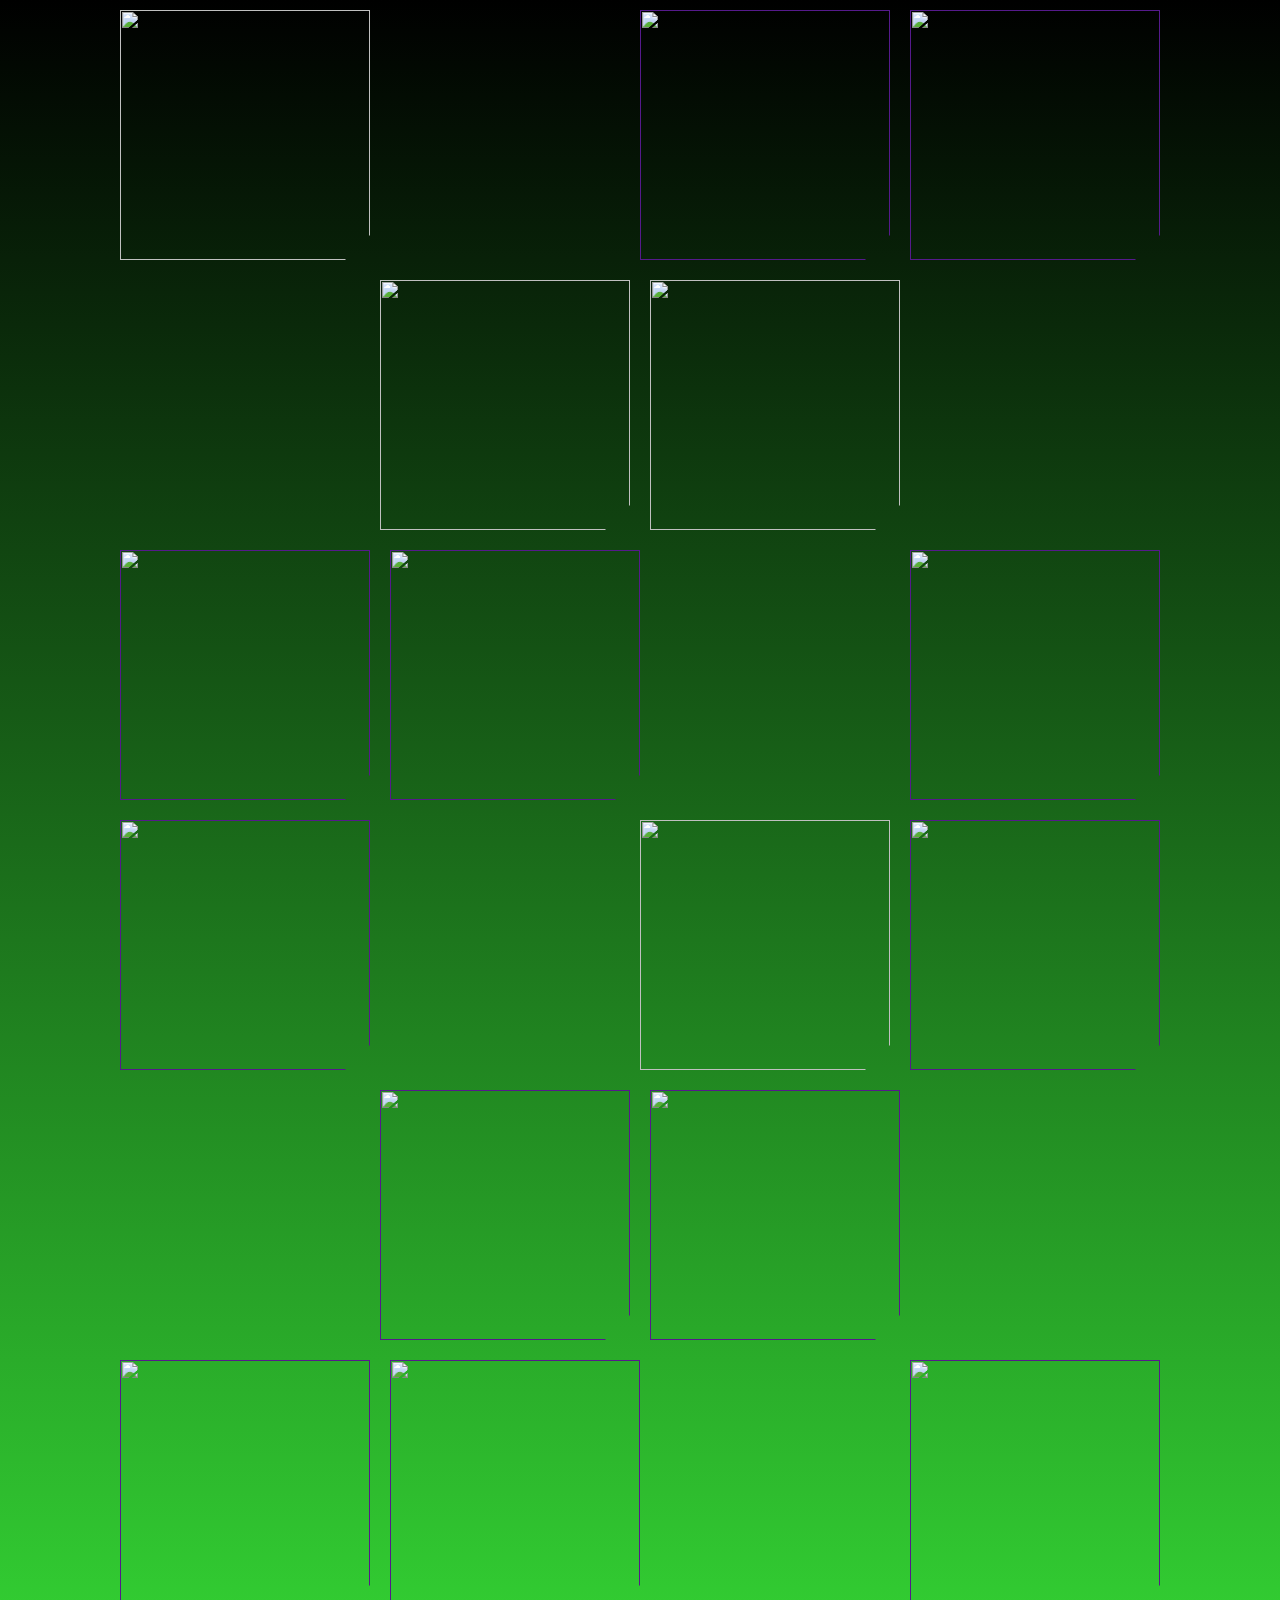
==== galeria/index.html @ 15628078 "Add files via upload" ====
<!DOCTYPE html>
<html>
<head>
	<meta charset="UTF-8">
	<title>GGalli -Trabajos Hechos</title>
	<link rel="stylesheet" type="text/css" href="style.css">
</head>
<body>
	<div class="container">
		<div class="gallery">
			<a href="../desing2.html">
			<img src="img/image1.jpg" data-hover="img/image1-hover.jpg" class="size-250">
			</a>
			<a href="">
			<video src="img/video1.mp4" muted loop autoplay class="size-250"></video>
			</a>
			<a href="">
			<img src="img/image2.jpg" data-hover="img/image2-hover.jpg" class="size-250">
			</a>
			<a href="">
			<img src="img/image3.jpg" data-hover="img/image3-hover.jpg" class="size-250">
			</a>
			<a href="">
			<video src="img/video2.mp4" muted loop autoplay class="size-250"></video>
			</a>
			<a href="https://www.ejemplo.com">
			<img src="img/image4.jpg" data-hover="img/image4-hover.jpg" class="size-250">
			</a>
			<a href="https://www.ejemplo.com">
			<img src="img/image5.jpg" data-hover="img/image5-hover.jpg" class="size-250">
			</a>
			<a href="https://www.ejemplo.com">
			<video src="img/video3.mp4" muted loop autoplay class="size-250"></video>
			</a>
			<a href="">
			<img src="img/image6.jpg" data-hover="img/image6-hover.jpg" class="size-250">
			</a>
			<a href="">
			<img src="img/image7.jpg" data-hover="img/image7-hover.jpg" class="size-250">
			</a>
			<a href="">
			<video src="img/video4.mp4" muted loop autoplay class="size-250"></video>
			</a>
			<a href="">
			<img src="img/image8.jpg" data-hover="img/image8-hover.jpg" class="size-250">
			</a>			
			<a href="">
			<img src="img/image9.jpg" data-hover="img/image9-hover.jpg" class="size-250">
			</a>
			<a href="">
			<video src="img/video5.mp4" muted loop autoplay class="size-250"></video>
			</a>
			<a href="m">
			<img src="img/image10.jpg" data-hover="img/image10-hover.jpg" class="size-250">
			</a>
			<a href="">
			<img src="img/image11.jpg" data-hover="img/image11-hover.jpg" class="size-250">
			</a>
			<a href="">
			<video src="img/video6.mp4" muted loop autoplay class="size-250"></video>
			</a>
			<a href="">
			<img src="img/image12.jpg" data-hover="img/image12-hover.jpg" class="size-250">
			</a>
			<a href="">
			<img src="img/image13.jpg" data-hover="img/image13-hover.jpg" class="size-250">
			</a>
			<a href="">
			<video src="img/video7.mp4" muted loop autoplay class="size-250"></video>
			</a>
			<a href="">
			<img src="img/image14.jpg" data-hover="img/image14-hover.jpg" class="size-250">
			</a>
			<a href="">
			<img src="img/image15.jpg" data-hover="img/image15-hover.jpg" class="size-250">
			</a>
			<a href="">
			<video src="img/video1.mp4" muted loop autoplay class="size-250"></video>
			</a>
			<a href="">
			<img src="img/image16.jpg" data-hover="img/image16-hover.jpg" class="size-250">
			</a>
			
		</div>
	</div>

	<script src="script.js"></script>
</body>
</html>
---- galeria/style.css ----
body {
	width: 100%;
  height: 100%;
  margin: 0;
  padding: 0;
  overflow-x: hidden;
  background: linear-gradient(to bottom, black, gray);
}


.gallery {
  display: flex;
  flex-wrap: wrap;
  justify-content: center;
   background: linear-gradient(to bottom, black, limegreen);
}

.hovered {
  background-size: cover;
  background-position: center;
}


.gallery img {
  margin: 10px;
  width: 250px;
  height: 250px;
  object-fit: cover;
  transition: transform 0.5s ease;
  clip-path: polygon(0 0, 100% 0, 100% 90%, 90% 100%, 0 100%);
}

.gallery img::after {
  content: "";
  position: absolute;
  bottom: 0;
  right: 0;
  width: 60px;
  height: 60px;
  background-color: rgba(255, 255, 255, 0.9);
  clip-path: polygon(0 0, 0% 100%, 100% 0);
  transform: translateX(50%) translateY(50%) rotate(45deg);
  transition: transform 0.3s ease;
}

.gallery img:hover {
  transform: scale(1.1);
  opacity: .5;
}

.gallery img:hover::after {
  transform: translateX(50%) translateY(50%) rotate(0deg);
}

.size-250 {
  width: 250px;
  height: 250px;
}

.size-200 {
  width: 200px;
  height: 200px;
}
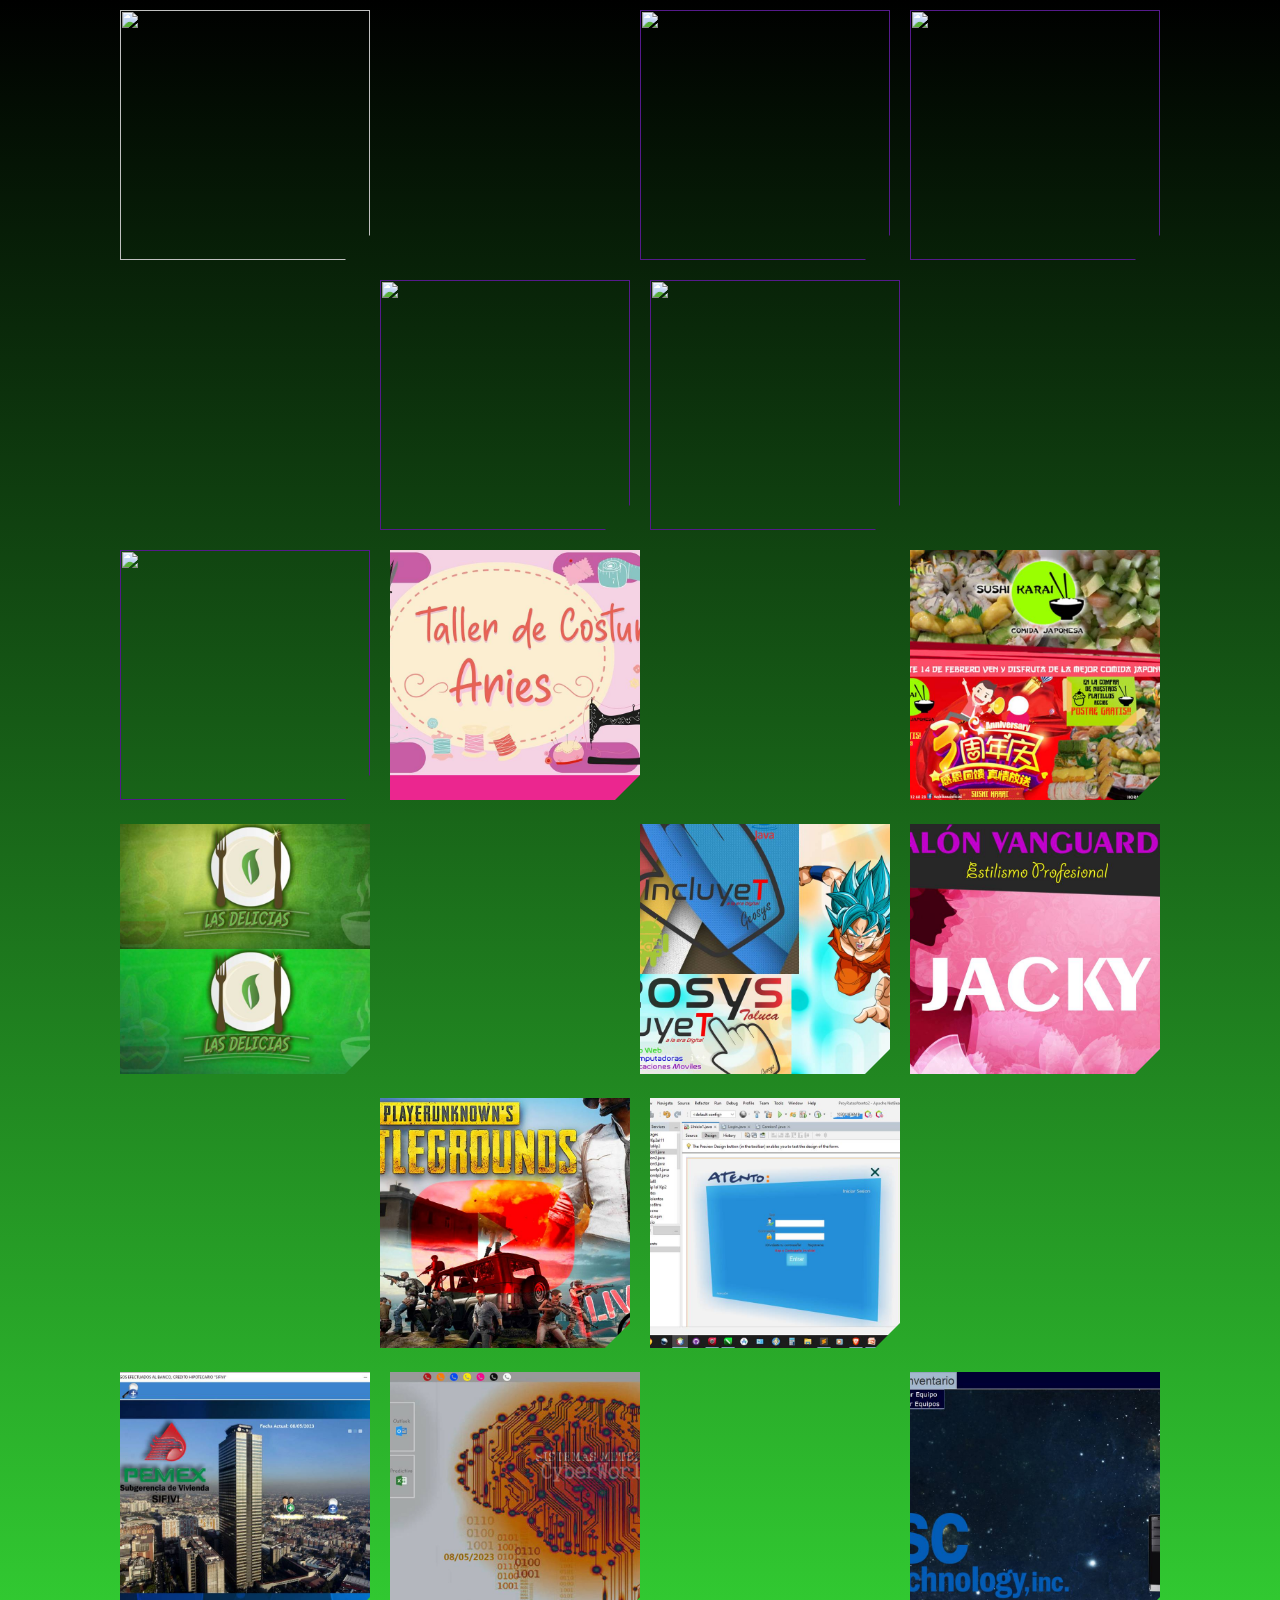
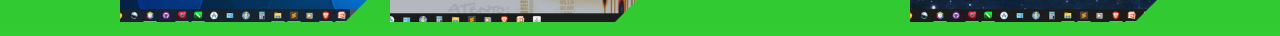
==== commit bd5fb258: "Update index.html" ====
--- a/galeria/index.html
+++ b/galeria/index.html
@@ -23,13 +23,13 @@
 			<a href="">
 			<video src="img/video2.mp4" muted loop autoplay class="size-250"></video>
 			</a>
-			<a href="https://www.ejemplo.com">
+			<a href="">
 			<img src="img/image4.jpg" data-hover="img/image4-hover.jpg" class="size-250">
 			</a>
-			<a href="https://www.ejemplo.com">
+			<a href="">
 			<img src="img/image5.jpg" data-hover="img/image5-hover.jpg" class="size-250">
 			</a>
-			<a href="https://www.ejemplo.com">
+			<a href="">
 			<video src="img/video3.mp4" muted loop autoplay class="size-250"></video>
 			</a>
 			<a href="">
@@ -87,3 +87,4 @@
 	<script src="script.js"></script>
 </body>
 </html>
+
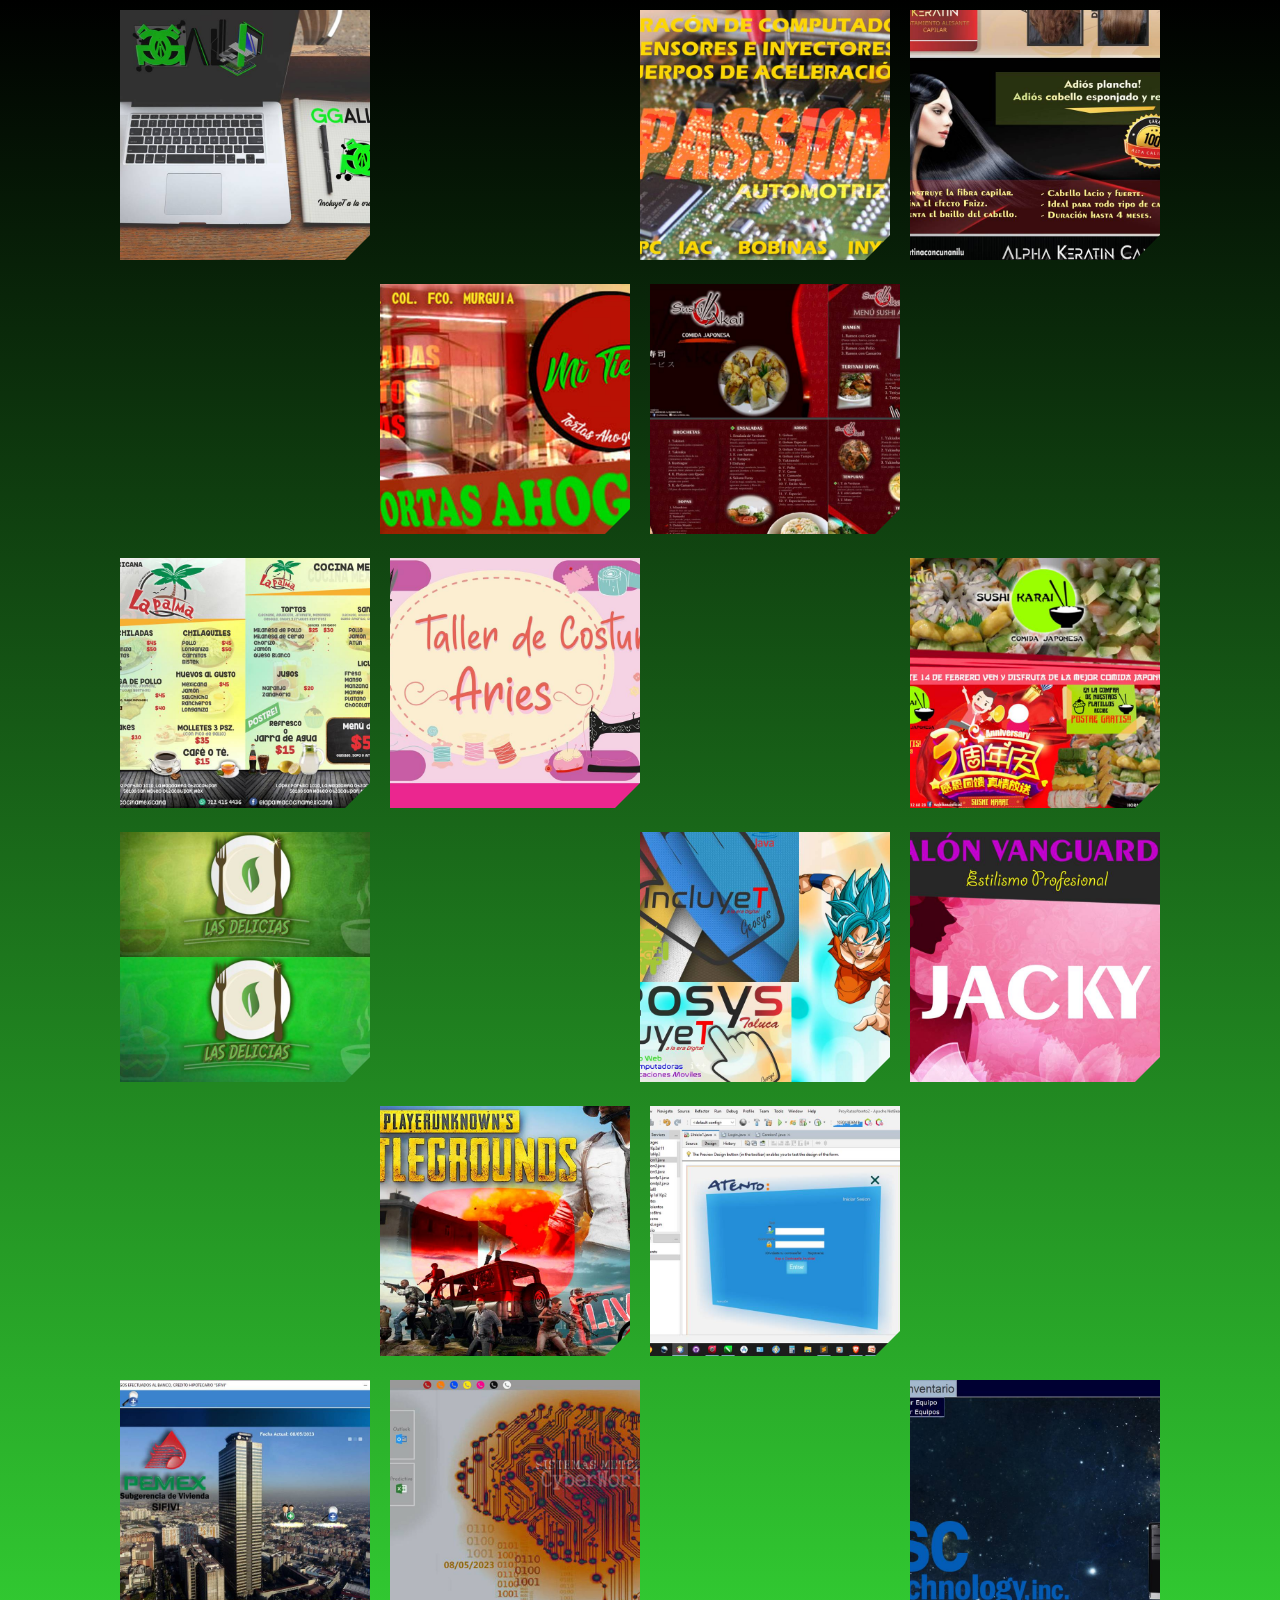
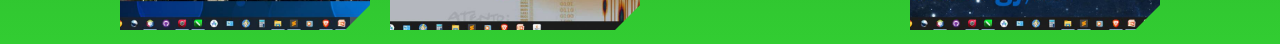
==== commit b2a91ad9: "Update index.html" ====
--- a/galeria/index.html
+++ b/galeria/index.html
@@ -9,31 +9,31 @@
 	<div class="container">
 		<div class="gallery">
 			<a href="../desing2.html">
-			<img src="img/image1.jpg" data-hover="img/image1-hover.jpg" class="size-250">
+			<img src="img/image1.JPG" data-hover="img/image1-hover.jpg" class="size-250">
 			</a>
 			<a href="">
 			<video src="img/video1.mp4" muted loop autoplay class="size-250"></video>
 			</a>
 			<a href="">
-			<img src="img/image2.jpg" data-hover="img/image2-hover.jpg" class="size-250">
+			<img src="img/image2.JPG" data-hover="img/image2-hover.jpg" class="size-250">
 			</a>
 			<a href="">
-			<img src="img/image3.jpg" data-hover="img/image3-hover.jpg" class="size-250">
+			<img src="img/image3.JPG" data-hover="img/image3-hover.jpg" class="size-250">
 			</a>
 			<a href="">
 			<video src="img/video2.mp4" muted loop autoplay class="size-250"></video>
 			</a>
 			<a href="">
-			<img src="img/image4.jpg" data-hover="img/image4-hover.jpg" class="size-250">
+			<img src="img/image4.JPG" data-hover="img/image4-hover.jpg" class="size-250">
 			</a>
 			<a href="">
-			<img src="img/image5.jpg" data-hover="img/image5-hover.jpg" class="size-250">
+			<img src="img/image5.JPG" data-hover="img/image5-hover.jpg" class="size-250">
 			</a>
 			<a href="">
 			<video src="img/video3.mp4" muted loop autoplay class="size-250"></video>
 			</a>
 			<a href="">
-			<img src="img/image6.jpg" data-hover="img/image6-hover.jpg" class="size-250">
+			<img src="img/image6.JPG" data-hover="img/image6-hover.jpg" class="size-250">
 			</a>
 			<a href="">
 			<img src="img/image7.jpg" data-hover="img/image7-hover.jpg" class="size-250">
